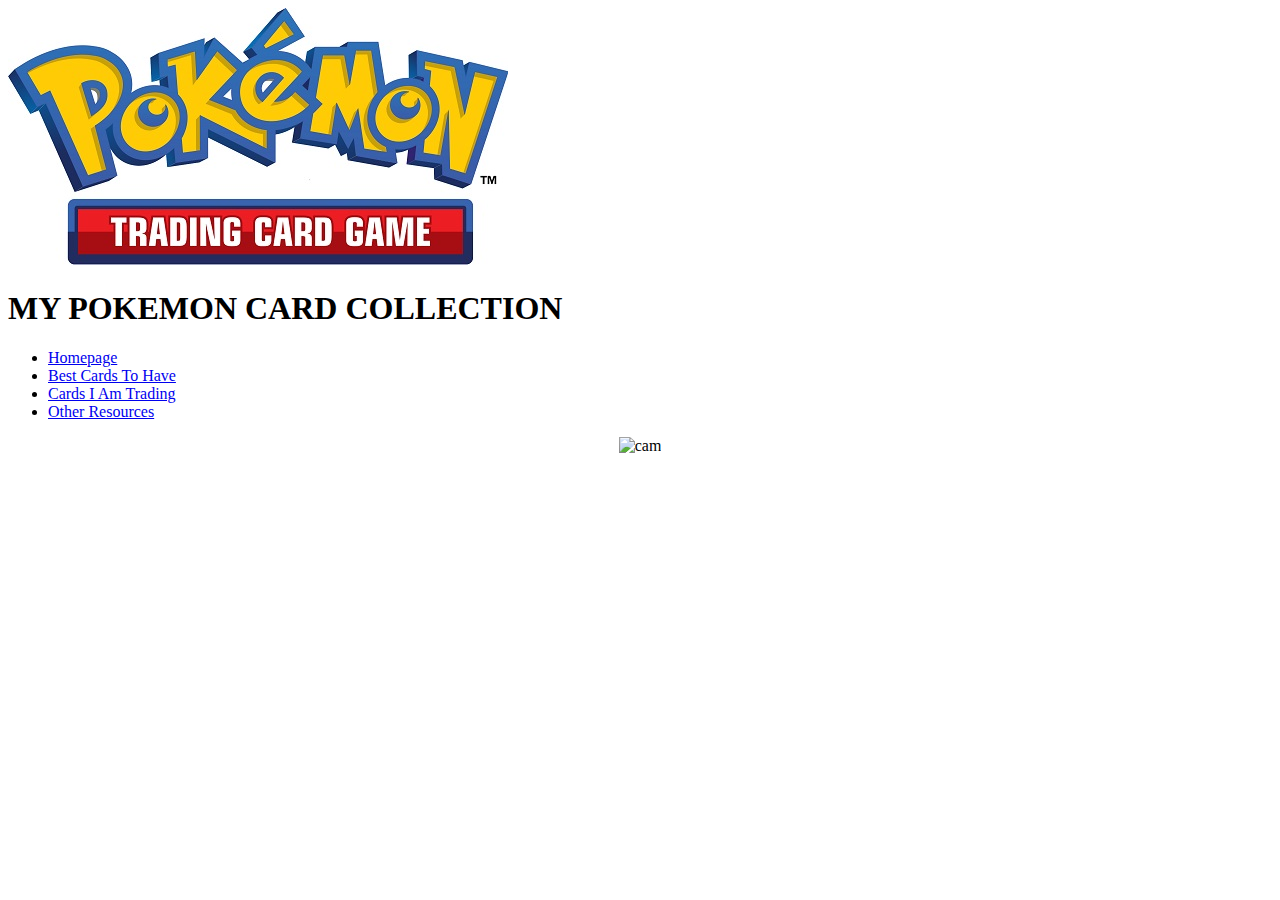
==== blog.html @ 7aafa080 "Added Everything Else" ====
<!DOCTYPE html> 
<html>
<body>

<div class="container">
    
    <header>
        
        <img src="images/pokemonlogo.jpg" class="Pokemon_TCG_logo">

        <h1 class="headline">MY POKEMON CARD COLLECTION</h1>
        <link rel="stylesheet" type="text/css" href="style.css">
        
        <nav>
            <ul>
                <li><a href="index.html">Homepage</a></li>
                <li><a href="top-five-pokemon-cards.html">Best Cards To Have</a></li>
                <li><a href="my-cards-that-are-up-for-trade.html">Cards I Am Trading</a></li>
                <li><a href="other-resources.html">Other Resources</a></li>
            </ul>
        </nav>
    </header>

    <header>
    <center><img src="images/StackOfPokemonCards.jpg" alt="cam" height="310" width="420" class="Hawlucha EX"/></center>
<h2>
    
</h2>
</header>
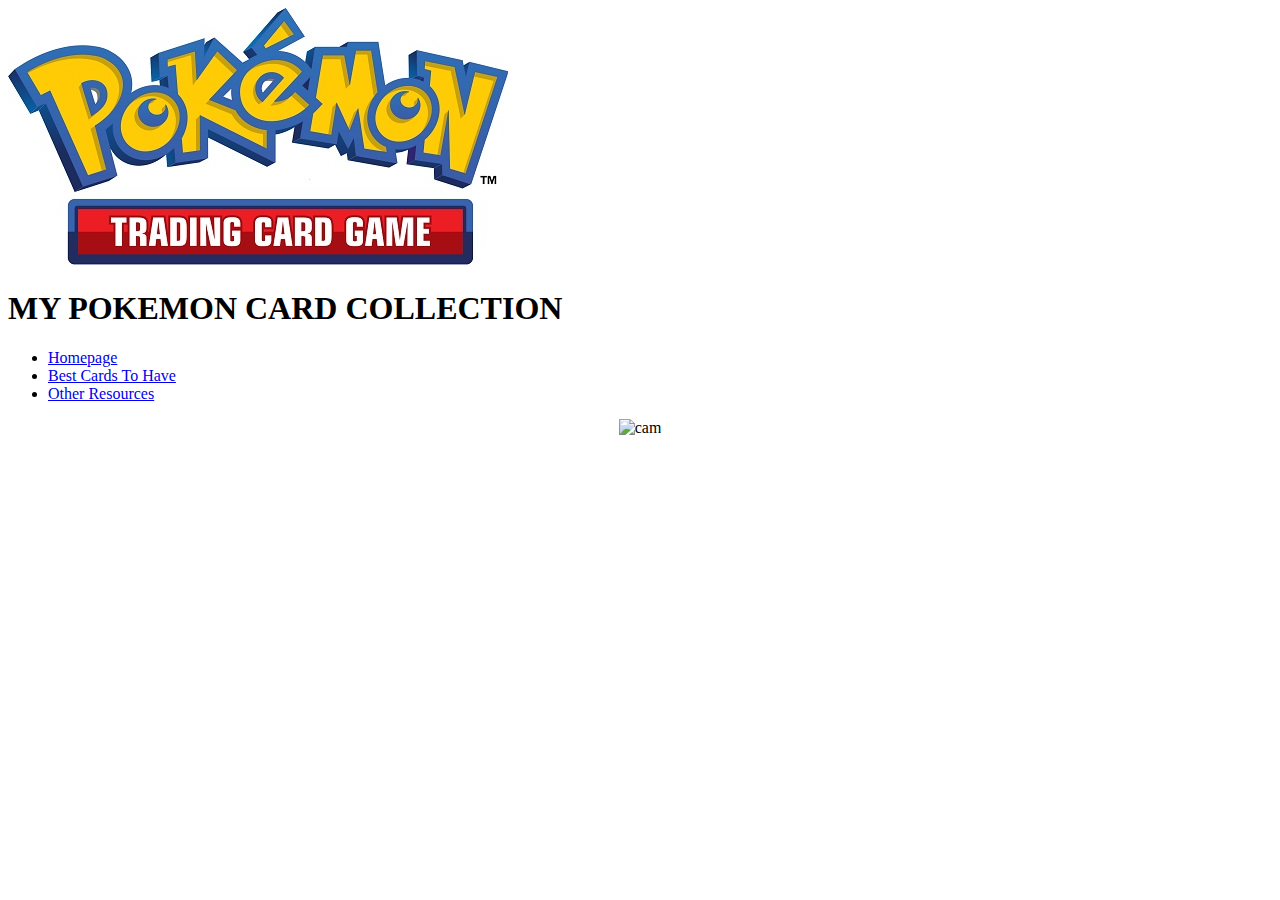
==== commit 5ef8366e: "deleted link" ====
--- a/blog.html
+++ b/blog.html
@@ -15,7 +15,6 @@
             <ul>
                 <li><a href="index.html">Homepage</a></li>
                 <li><a href="top-five-pokemon-cards.html">Best Cards To Have</a></li>
-                <li><a href="my-cards-that-are-up-for-trade.html">Cards I Am Trading</a></li>
                 <li><a href="other-resources.html">Other Resources</a></li>
             </ul>
         </nav>
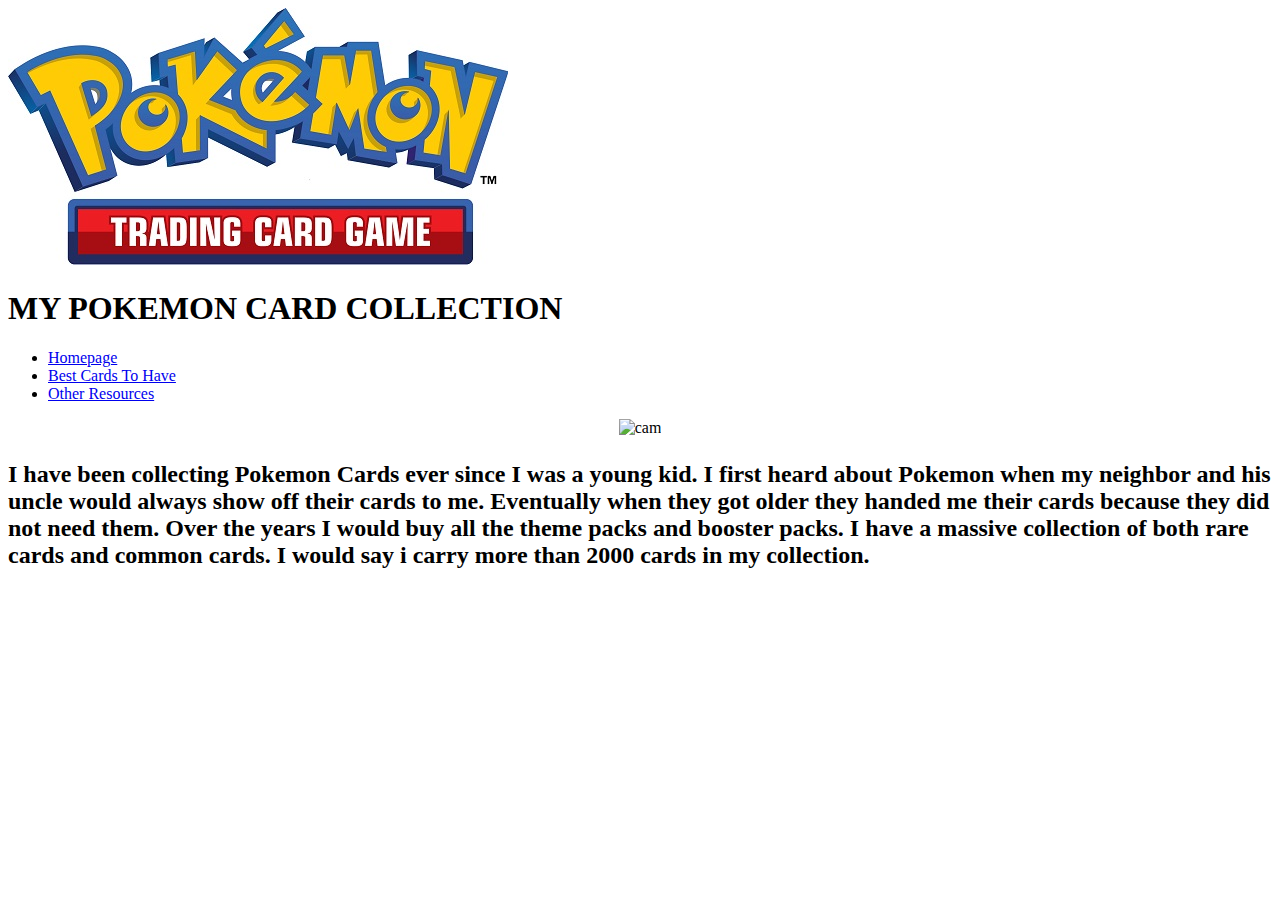
==== commit 5462900f: "added blog" ====
--- a/blog.html
+++ b/blog.html
@@ -23,6 +23,9 @@
     <header>
     <center><img src="images/StackOfPokemonCards.jpg" alt="cam" height="310" width="420" class="Hawlucha EX"/></center>
 <h2>
-    
+    <p>
+        I have been collecting Pokemon Cards ever since I was a young kid. I first heard about Pokemon when my neighbor and his uncle would always show off their cards to me. Eventually when they got older they handed me their cards because they did not need them. Over the years I would buy all the theme packs and booster packs. I have a massive collection of both rare cards and common cards. I would say i carry more than 2000 cards in my collection. 
+    </p>
 </h2>
-</header>+</header>
+
